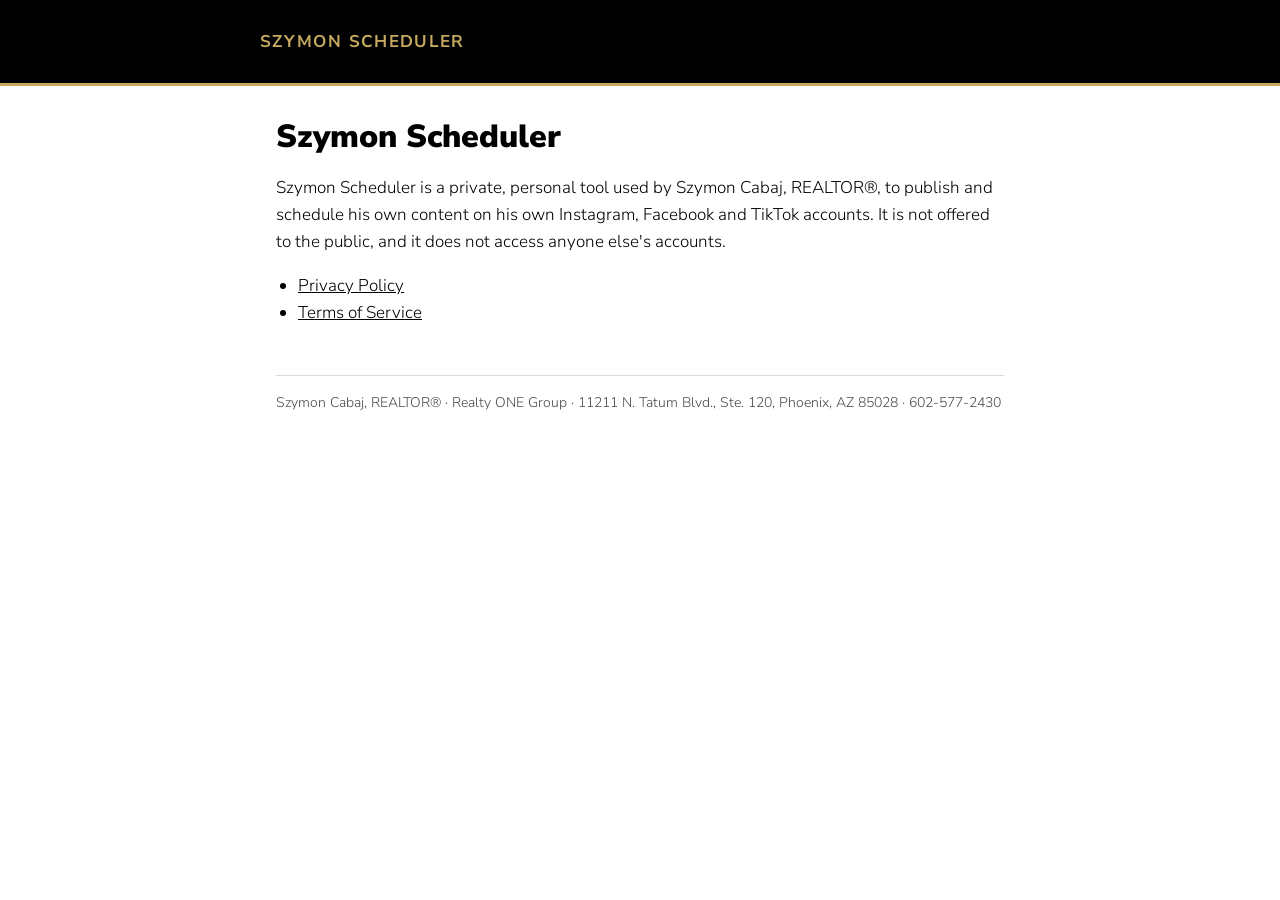
==== index.html @ 02405ef0 "Add privacy policy and terms pages for TikTok and Meta app review Co-Authored-By: Claude Opus 5.5 <n" ====
<!doctype html>
<html lang="en">
<head>
<meta charset="utf-8">
<meta name="viewport" content="width=device-width, initial-scale=1">
<title>Szymon Scheduler</title>
<link rel="stylesheet" href="https://fonts.googleapis.com/css2?family=Nunito+Sans:wght@300;700;900&display=swap">
<link rel="stylesheet" href="style.css">
</head>
<body>
<header><div class="wrap"><a href="./">SZYMON SCHEDULER</a></div></header>
<main>
<h1>Szymon Scheduler</h1>
<p>Szymon Scheduler is a private, personal tool used by Szymon Cabaj, REALTOR®, to publish and schedule his own content on his own Instagram, Facebook and TikTok accounts. It is not offered to the public, and it does not access anyone else's accounts.</p>
<ul>
<li><a href="privacy.html">Privacy Policy</a></li>
<li><a href="terms.html">Terms of Service</a></li>
</ul>
<footer>Szymon Cabaj, REALTOR® · Realty ONE Group · 11211 N. Tatum Blvd., Ste. 120, Phoenix, AZ 85028 · 602-577-2430</footer>
</main>
</body>
</html>
---- style.css ----
:root{--ink:#000;--muted:#4A4A4A;--gold:#C5A95E;--line:#D9D9D9;--bg:#fff}
@media (prefers-color-scheme:dark){:root{--ink:#fff;--muted:#CFCFCF;--line:#333;--bg:#000}}
*{box-sizing:border-box}
body{margin:0;background:var(--bg);color:var(--ink);font:300 17px/1.6 "Nunito Sans",system-ui,sans-serif}
header{background:#000;color:#fff;padding:28px 16px;border-bottom:3px solid var(--gold)}
header .wrap,main{max-width:760px;margin:0 auto}
header a{color:var(--gold);text-decoration:none;font-weight:700;letter-spacing:.08em}
main{padding:32px 16px 64px}
h1{font-weight:900;font-size:32px;line-height:1.2;margin:0 0 8px}
h2{font-weight:900;font-size:20px;margin:32px 0 8px}
.muted{color:var(--muted)}
a{color:inherit}
ul{padding-left:22px}
footer{border-top:1px solid var(--line);margin-top:48px;padding-top:16px;font-size:14px;color:var(--muted)}
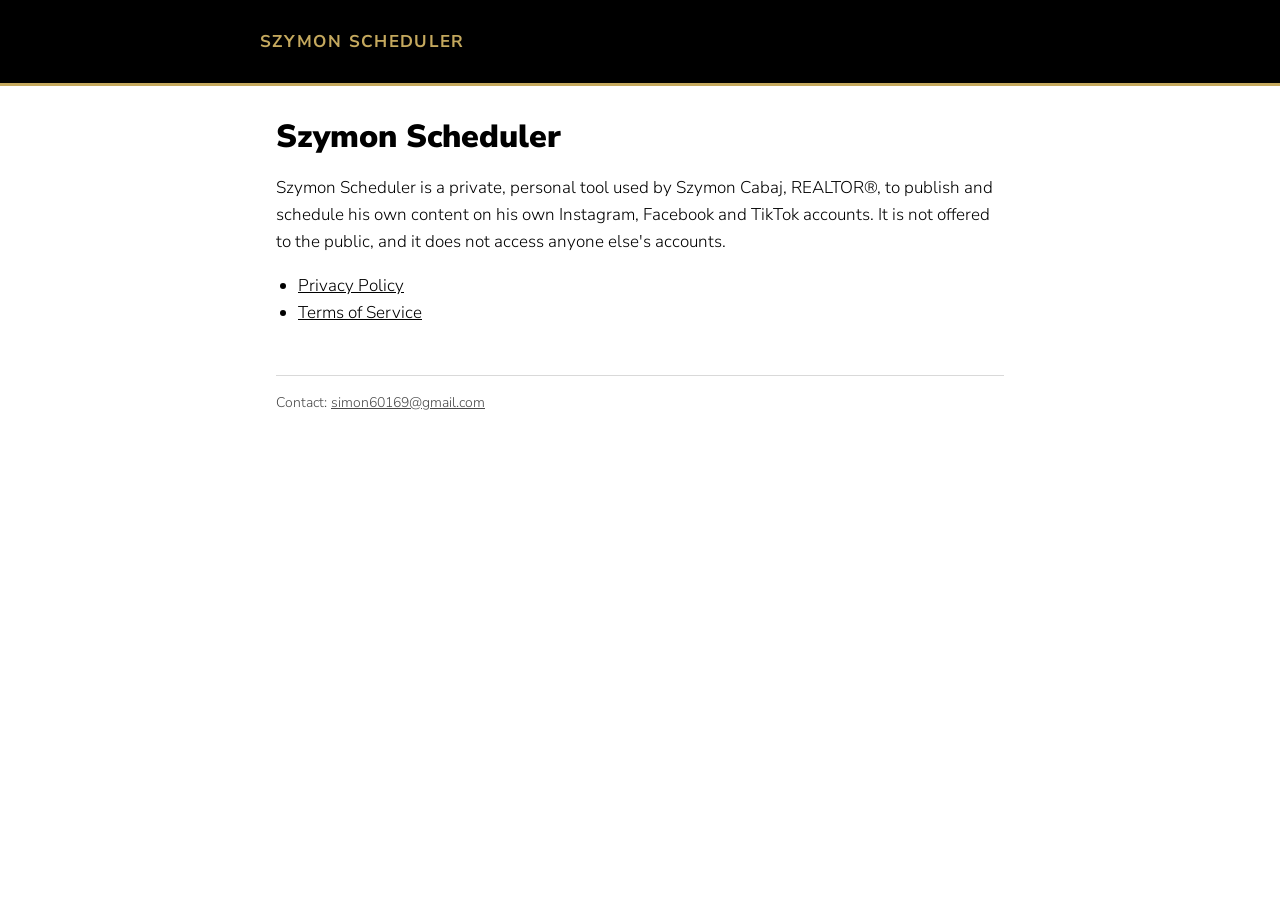
==== commit 8e7b2d7e: "Use email as the only contact on the site Co-Authored-By: Claude Opus 5.5 <noreply@anthropic.com> Cl" ====
--- a/index.html
+++ b/index.html
@@ -16,7 +16,7 @@
 <li><a href="privacy.html">Privacy Policy</a></li>
 <li><a href="terms.html">Terms of Service</a></li>
 </ul>
-<footer>Szymon Cabaj, REALTOR® · Realty ONE Group · 11211 N. Tatum Blvd., Ste. 120, Phoenix, AZ 85028 · 602-577-2430</footer>
+<footer>Contact: <a href="mailto:simon60169@gmail.com">simon60169@gmail.com</a></footer>
 </main>
 </body>
 </html>
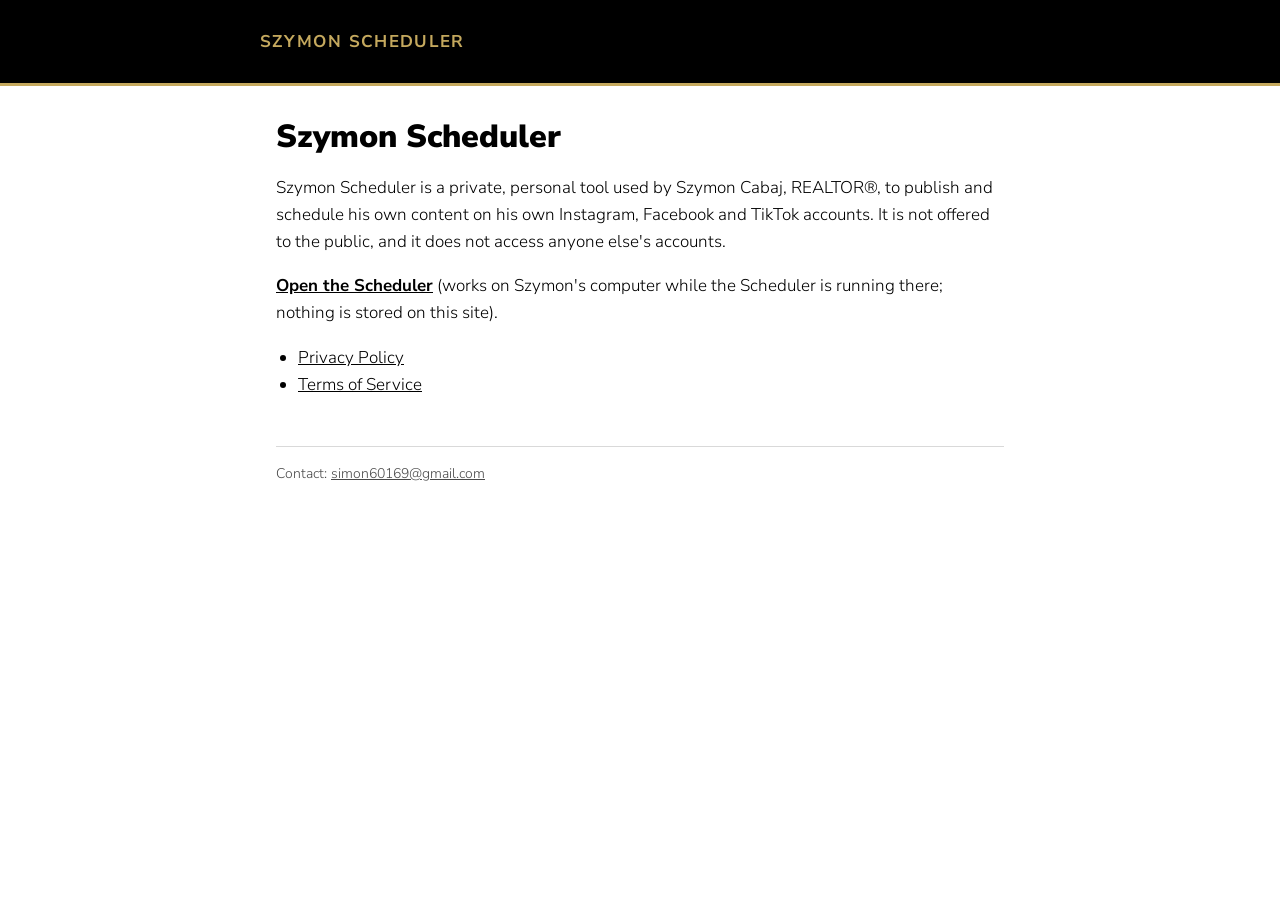
==== commit e1de28e7: "Publish the Scheduler screens at /app/ The page talks only to the Scheduler running on Szymon's lapt" ====
--- a/index.html
+++ b/index.html
@@ -12,6 +12,7 @@
 <main>
 <h1>Szymon Scheduler</h1>
 <p>Szymon Scheduler is a private, personal tool used by Szymon Cabaj, REALTOR®, to publish and schedule his own content on his own Instagram, Facebook and TikTok accounts. It is not offered to the public, and it does not access anyone else's accounts.</p>
+<p><a href="app/"><b>Open the Scheduler</b></a> (works on Szymon's computer while the Scheduler is running there; nothing is stored on this site).</p>
 <ul>
 <li><a href="privacy.html">Privacy Policy</a></li>
 <li><a href="terms.html">Terms of Service</a></li>
